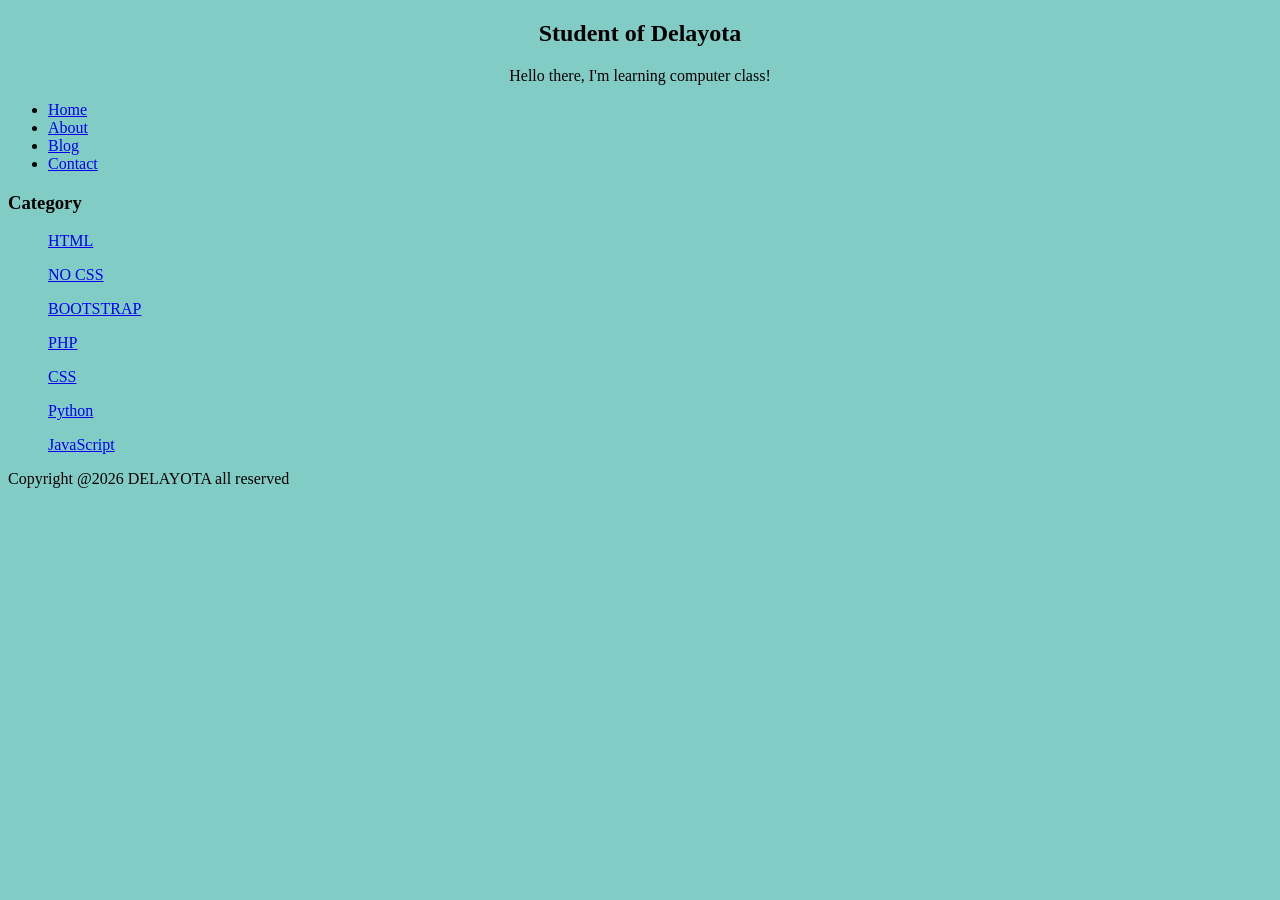
==== about.html @ f2a7812a "Add files via upload" ====
<!DOCTYPE HTML>
<html>
   <head> 
	<title> satuduatiga </title>
        <link rel="stylesheet" href="style.css">
   </head>
   <body>
        <center>
        <H2> Student of Delayota </H2>
        <p> Hello there, I'm learning computer class! </p>
        </center>
		<ul>
			<li><a href="index5.html">Home</a></li>
			<li><a href="about5.html">About</a></li>
			<li><a href="#">Blog</a></li>
			<li><a href="#">Contact</a></li>
		</ul>			
			
		<h3> Category </h3>
		<ul>
		    <p><a href="#" >HTML</a></p>
		    <p><a href="#" >NO CSS</a></p>
		    <p><a href="#" >BOOTSTRAP</a></p>
		    <p><a href="#" >PHP</a></p>
		    <p><a href="#" >CSS</a></p>
		    <p><a href="#" >Python</a></p>
		    <p><a href="#" >JavaScript</a></p>
		</ul>
		  <p>Copyright @2026 DELAYOTA all reserved</p>
   </body>
</html>
---- style.css ----
body
{
 background-color:#81cdc6
}
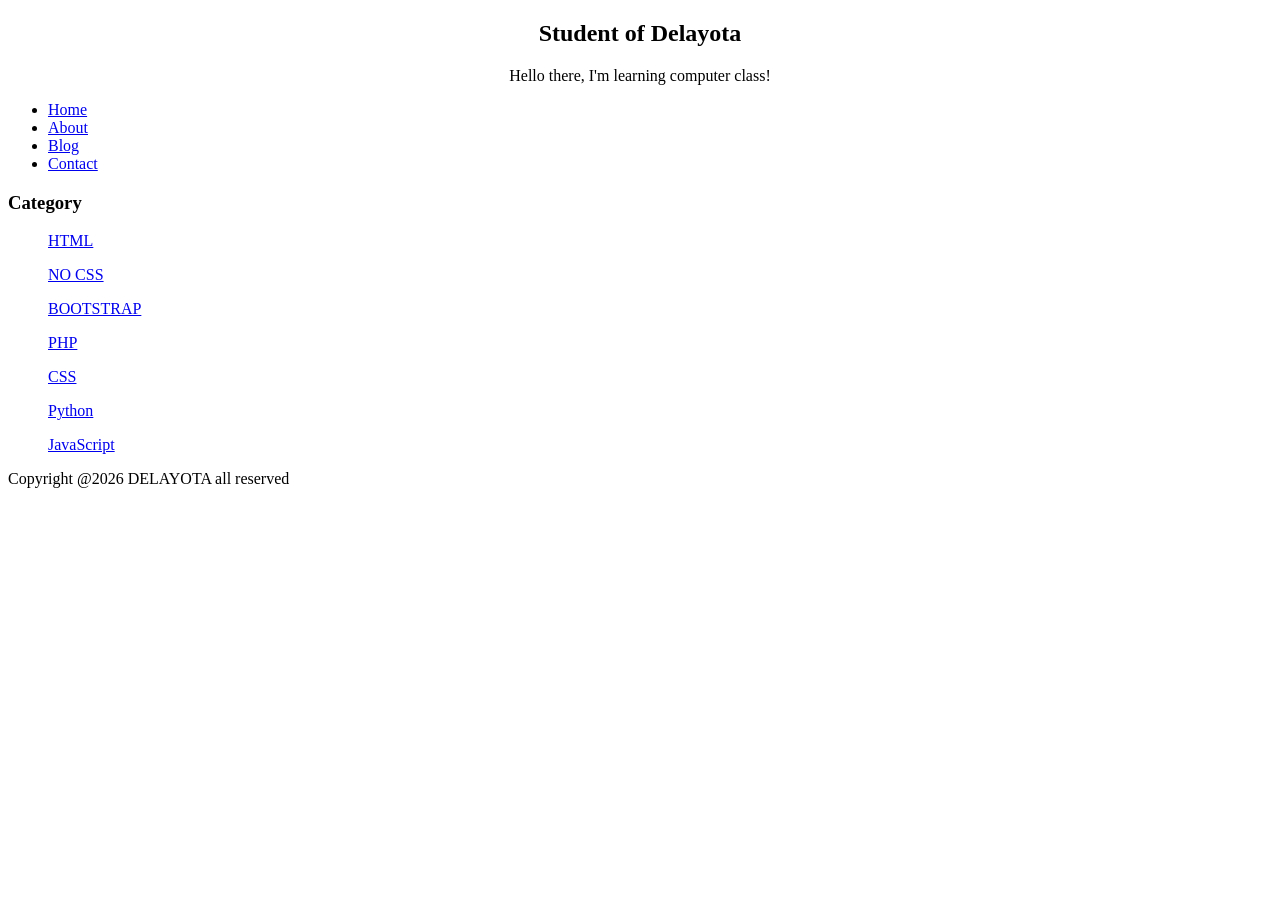
==== commit 4d57dd1e: "Update about.html" ====
--- a/about.html
+++ b/about.html
@@ -10,8 +10,8 @@
         <p> Hello there, I'm learning computer class! </p>
         </center>
 		<ul>
-			<li><a href="index5.html">Home</a></li>
-			<li><a href="about5.html">About</a></li>
+			<li><a href="index.html">Home</a></li>
+			<li><a href="about.html">About</a></li>
 			<li><a href="#">Blog</a></li>
 			<li><a href="#">Contact</a></li>
 		</ul>			
@@ -29,3 +29,4 @@
 		  <p>Copyright @2026 DELAYOTA all reserved</p>
    </body>
 </html>
+
--- a/style.css
+++ b/style.css
@@ -1,4 +1,30 @@
-body
+<body>
 {
- background-color:#81cdc6
-}+ background-color:#81cdc6;
+ width:100%;
+font-family:times-new-roman;
+ margin:0 auto;
+}
+
+.header{
+   width:90%;
+   margin: auto;
+   height:120px;
+   line-heoight:120px;
+   background:#417aa8;
+   color:#fff;
+}
+
+.jarak{
+    padding:0 2pc;
+}
+
+.menu{ 
+    backgroiund-color: #81cdc6;
+    height: 50px;
+    line-height: 50px;
+    position:relative;
+    width:90%;
+   margin:0 auto;
+   padding:0 auto;
+}
